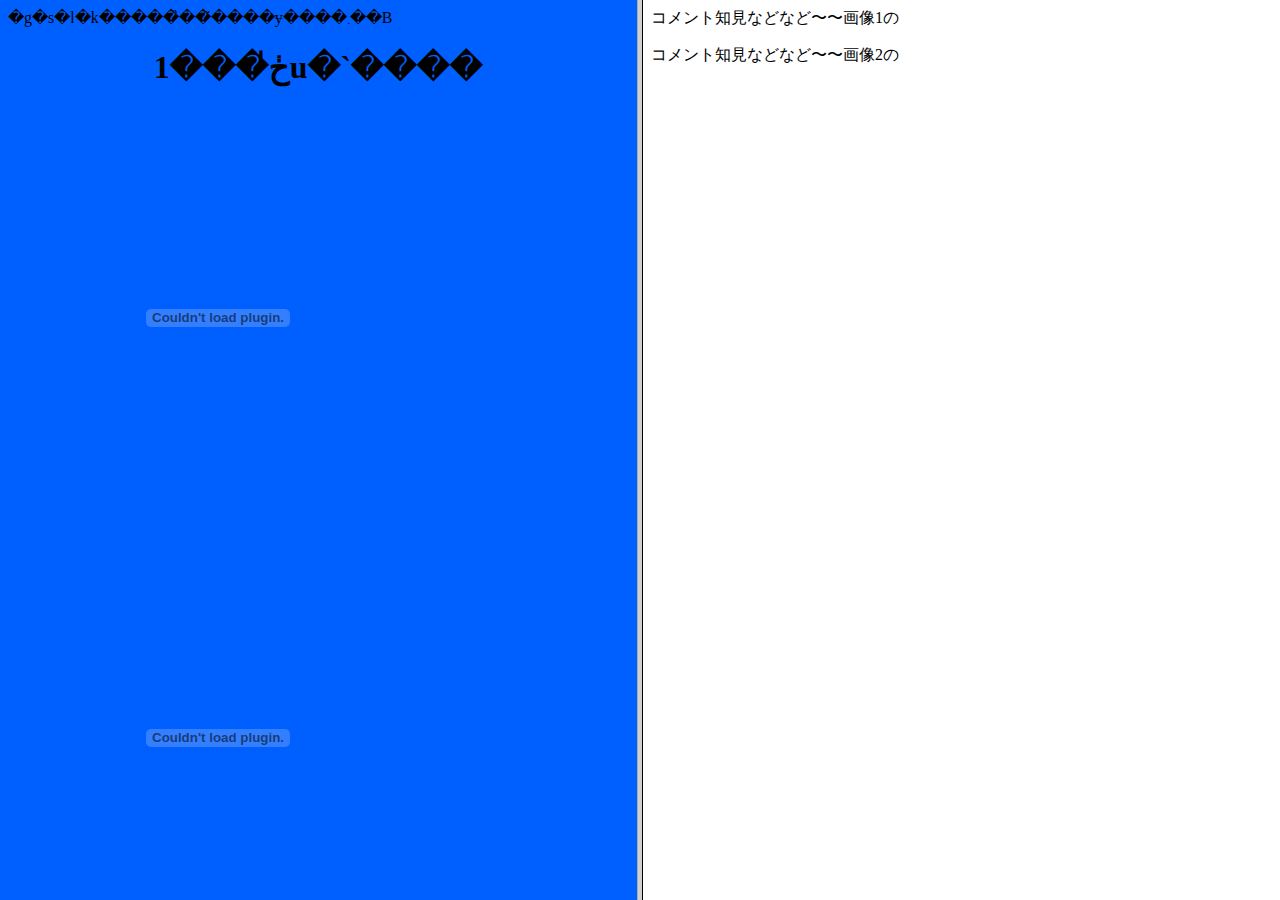
==== index.html @ 3dcaf260 "Add index.html, text.html" ====
<!DOCTYPE HTML PUBLIC "-//W3C//DTD HTML 4.01 Frameset//EN" "http://www.w3.org/TR/html4/frameset.dtd">
<html>
<head>
<title>文書のタイトル</title>
</head>

<frameset cols="50%,*">

<frame src="format.html">
<frame src="text.html">

<noframes>
<body>
<p>フレームの代替内容</p>
</body>
</noframes>

</frameset>

</html>
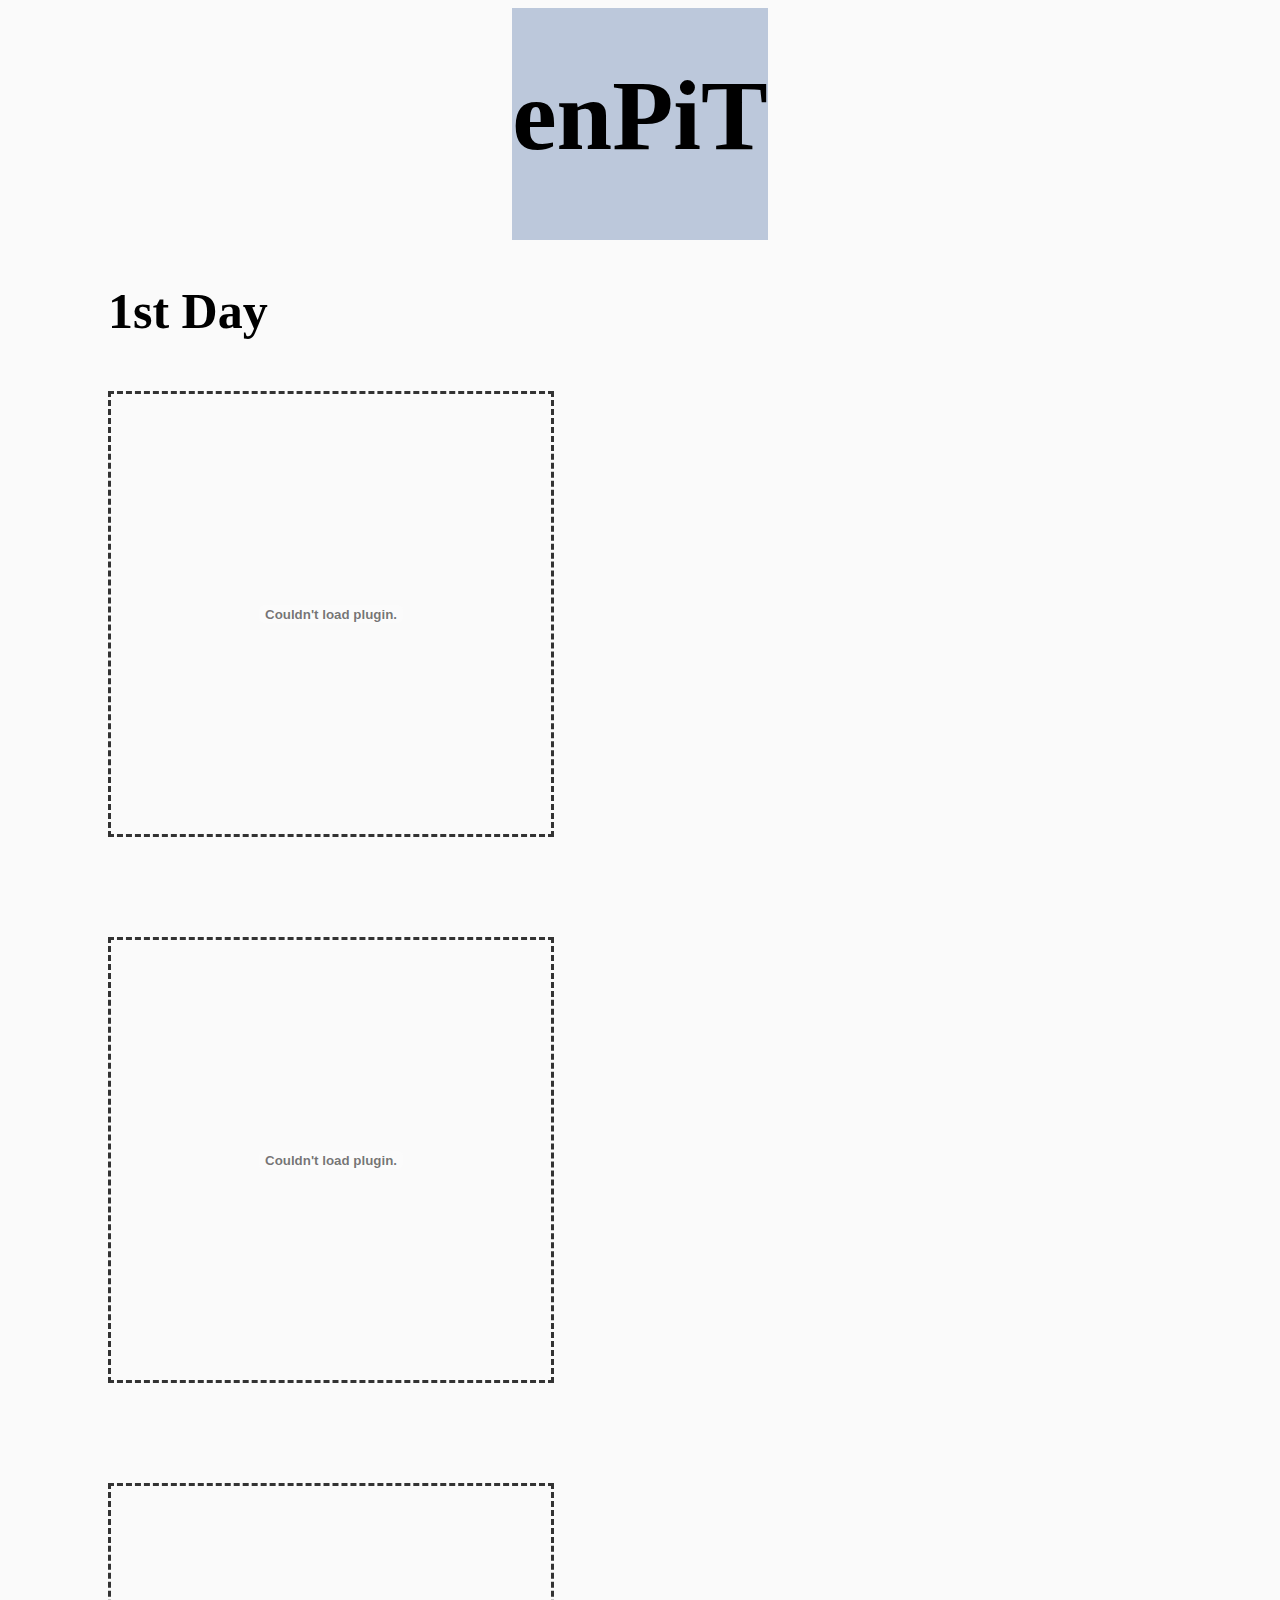
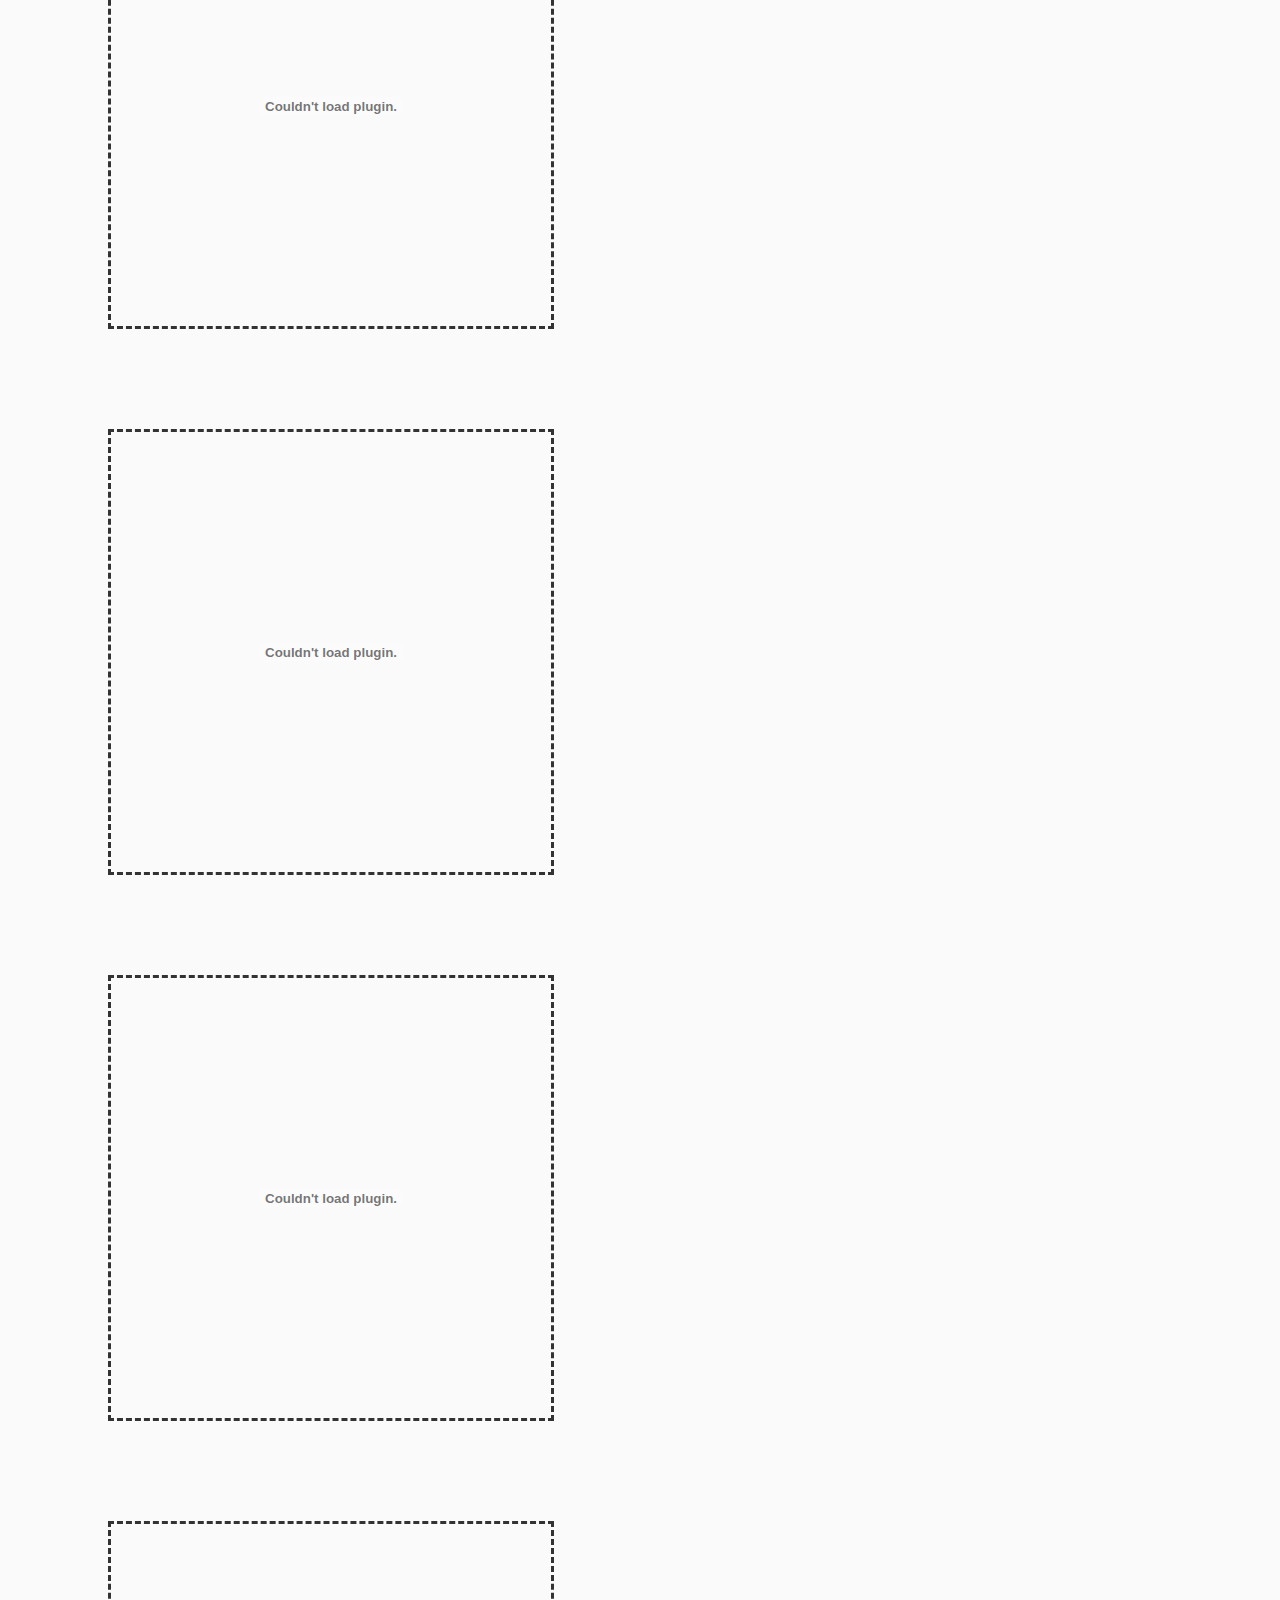
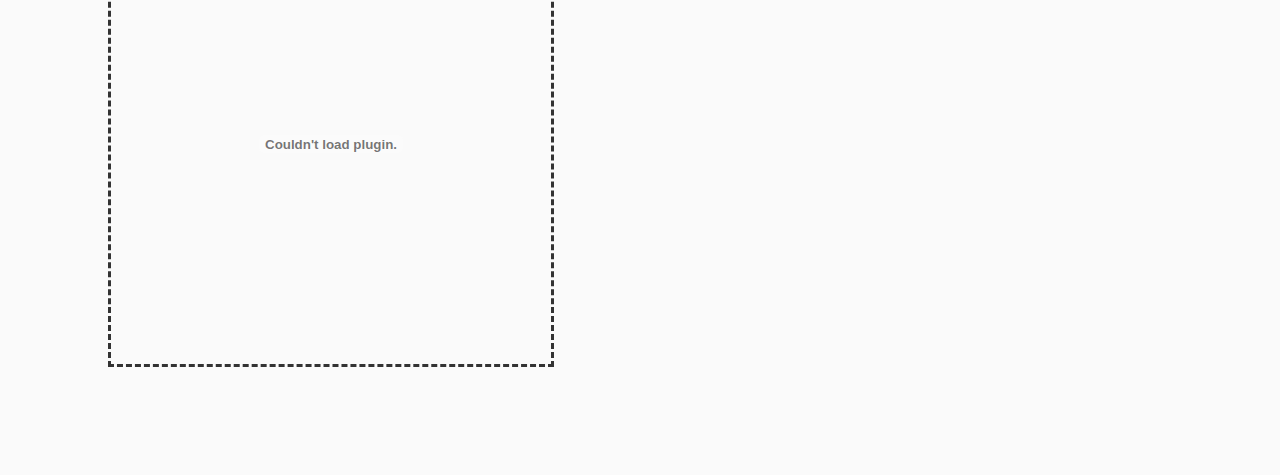
==== commit 8bc8c266: "Add someStatus" ====
--- a/index.html
+++ b/index.html
@@ -1,20 +1,24 @@
-<!DOCTYPE HTML PUBLIC "-//W3C//DTD HTML 4.01 Frameset//EN" "http://www.w3.org/TR/html4/frameset.dtd">
 <html>
-<head>
-<title>文書のタイトル</title>
-</head>
-
-<frameset cols="50%,*">
-
-<frame src="format.html">
-<frame src="text.html">
-
-<noframes>
-<body>
-<p>フレームの代替内容</p>
-</body>
-</noframes>
-
-</frameset>
-
+  <head>
+    <LINK rel="stylesheet" type="text/css" href="style1.css">
+    <title>enPiT's</title>
+  </head>
+  <body bgcolor="#FAFAFA">
+    <center>
+      <div class="title">
+      <h1>enPiT </h1></center>
+      </div>
+      <h2>1st Day</h2>
+      
+      <div class="enpit_pdf">
+        <div class="mosttop">
+        <embed src="16.pdf" width=420 height=420 class="onePDF"></embed>
+        </div>
+        <embed src="21.pdf" width=420 height=420 class="onePDF"></embed>
+        <embed src="2234.pdf" width=420 height=420 class="onePDF"></embed>
+        <embed src="39.pdf" width=420 height=420 class="onePDF"></embed>
+        <embed src="44.pdf" width=420 height=420 class="onePDF"></embed>
+        <embed src="47.pdf" width=420 height=420 class="onePDF"></embed>
+      </div>
+  </body>
 </html>--- a/style1.css
+++ b/style1.css
@@ -0,0 +1,33 @@
+h1{
+	padding-top: 50px;
+	font-size: 100px;
+}
+
+.title{
+	margin-top: 20px;
+	padding-top: 0pt;
+	padding-bottom: 0pt;
+	background-color: #BCC8DB;
+	display: table-cell;
+	vertical-align: middle;
+}
+
+h2{
+	padding-left: 100px;
+	font-size: 50px;
+}
+
+.enpit_pdf{
+	width: 825px;
+}
+.onePDF{
+	margin-left: 100;
+	margin-right: 100;
+	margin-bottom: 100;
+	padding: 10px;
+	border: 3px dashed #333333;
+}
+
+.mosttop{
+	padding-top: 10;
+}
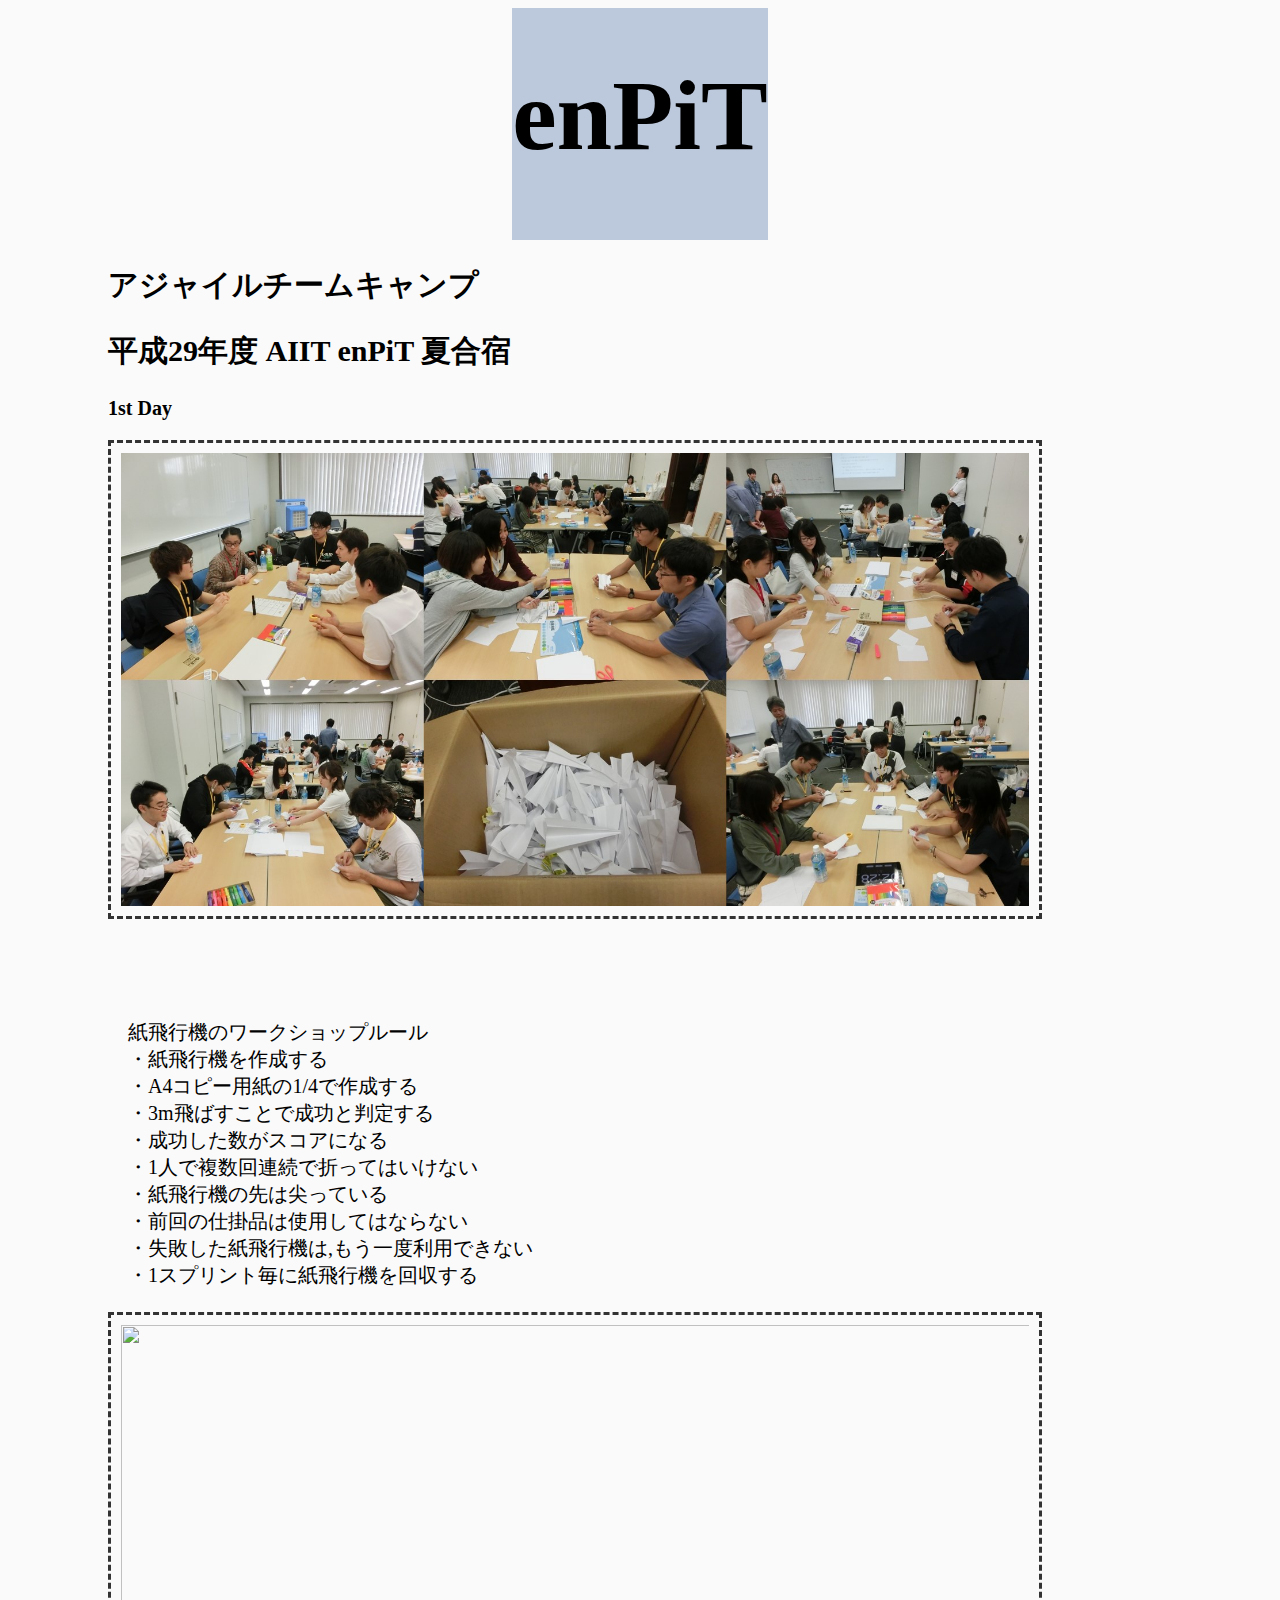
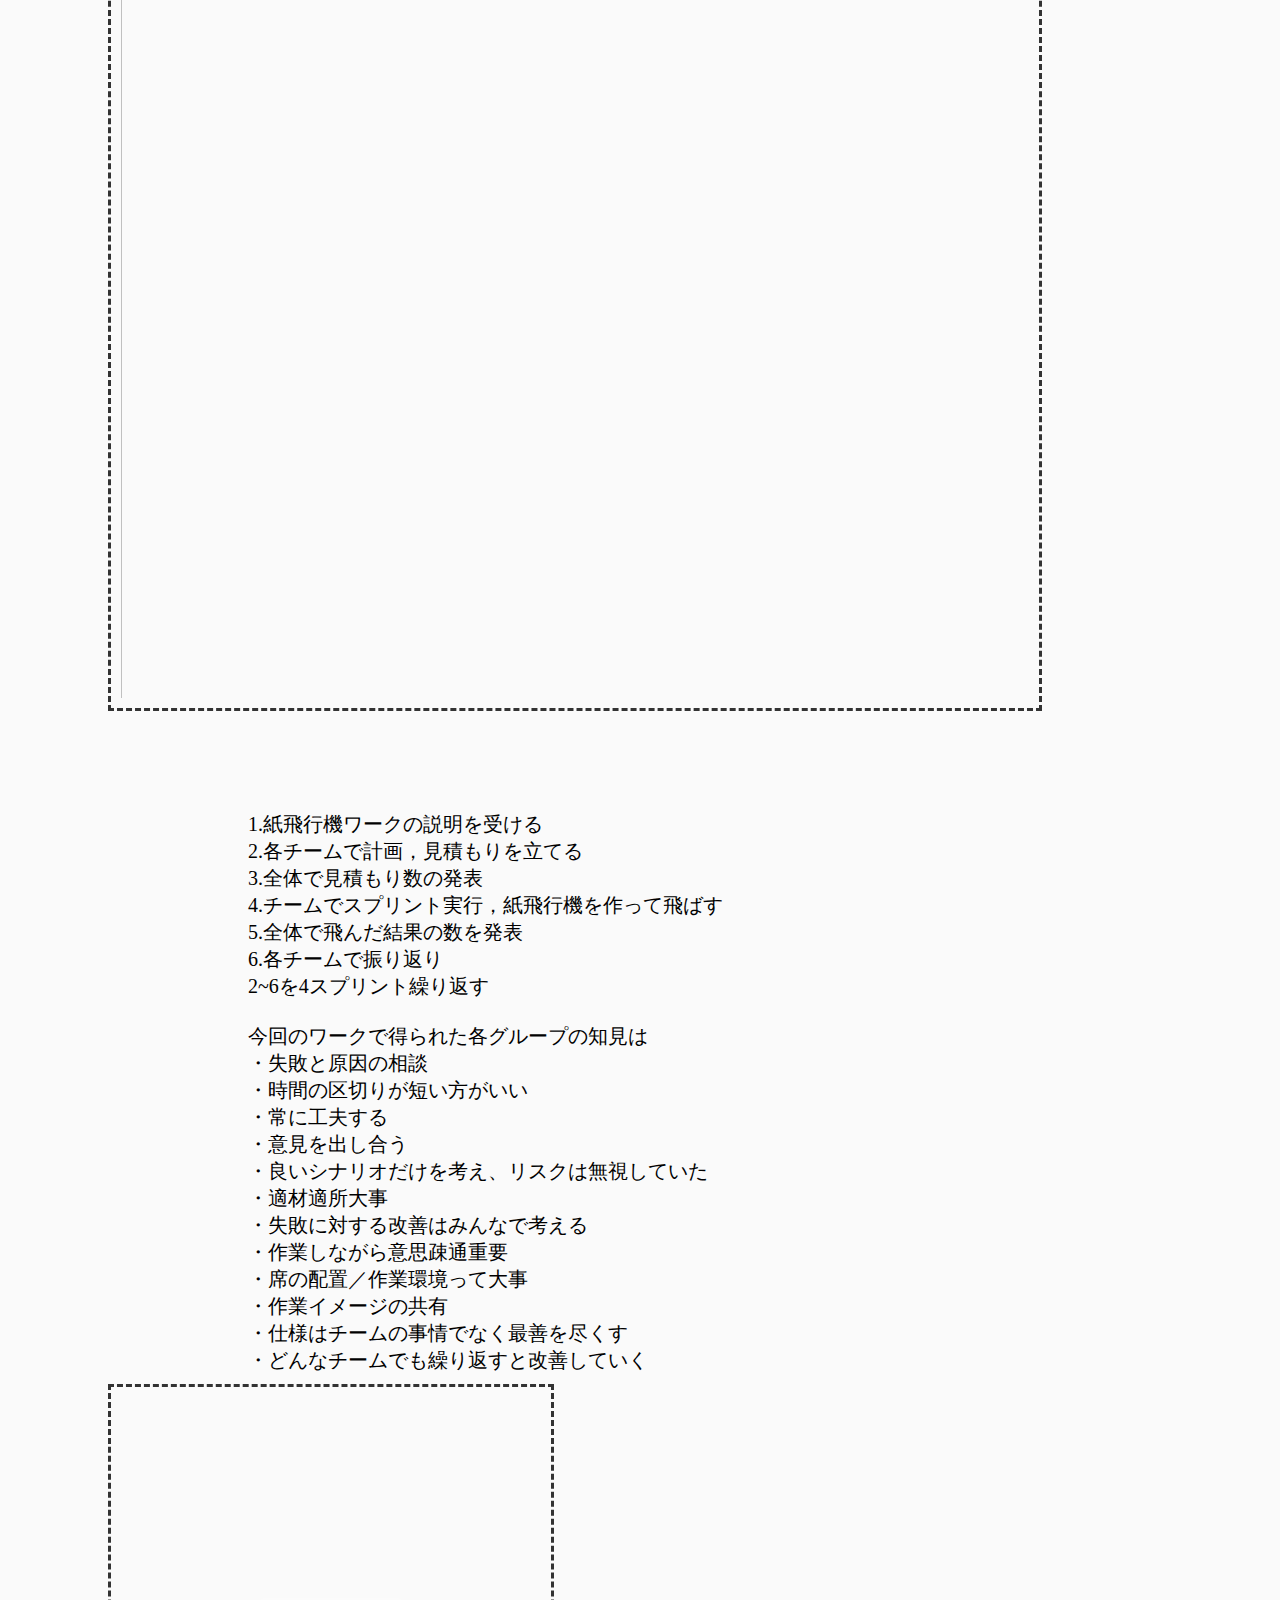
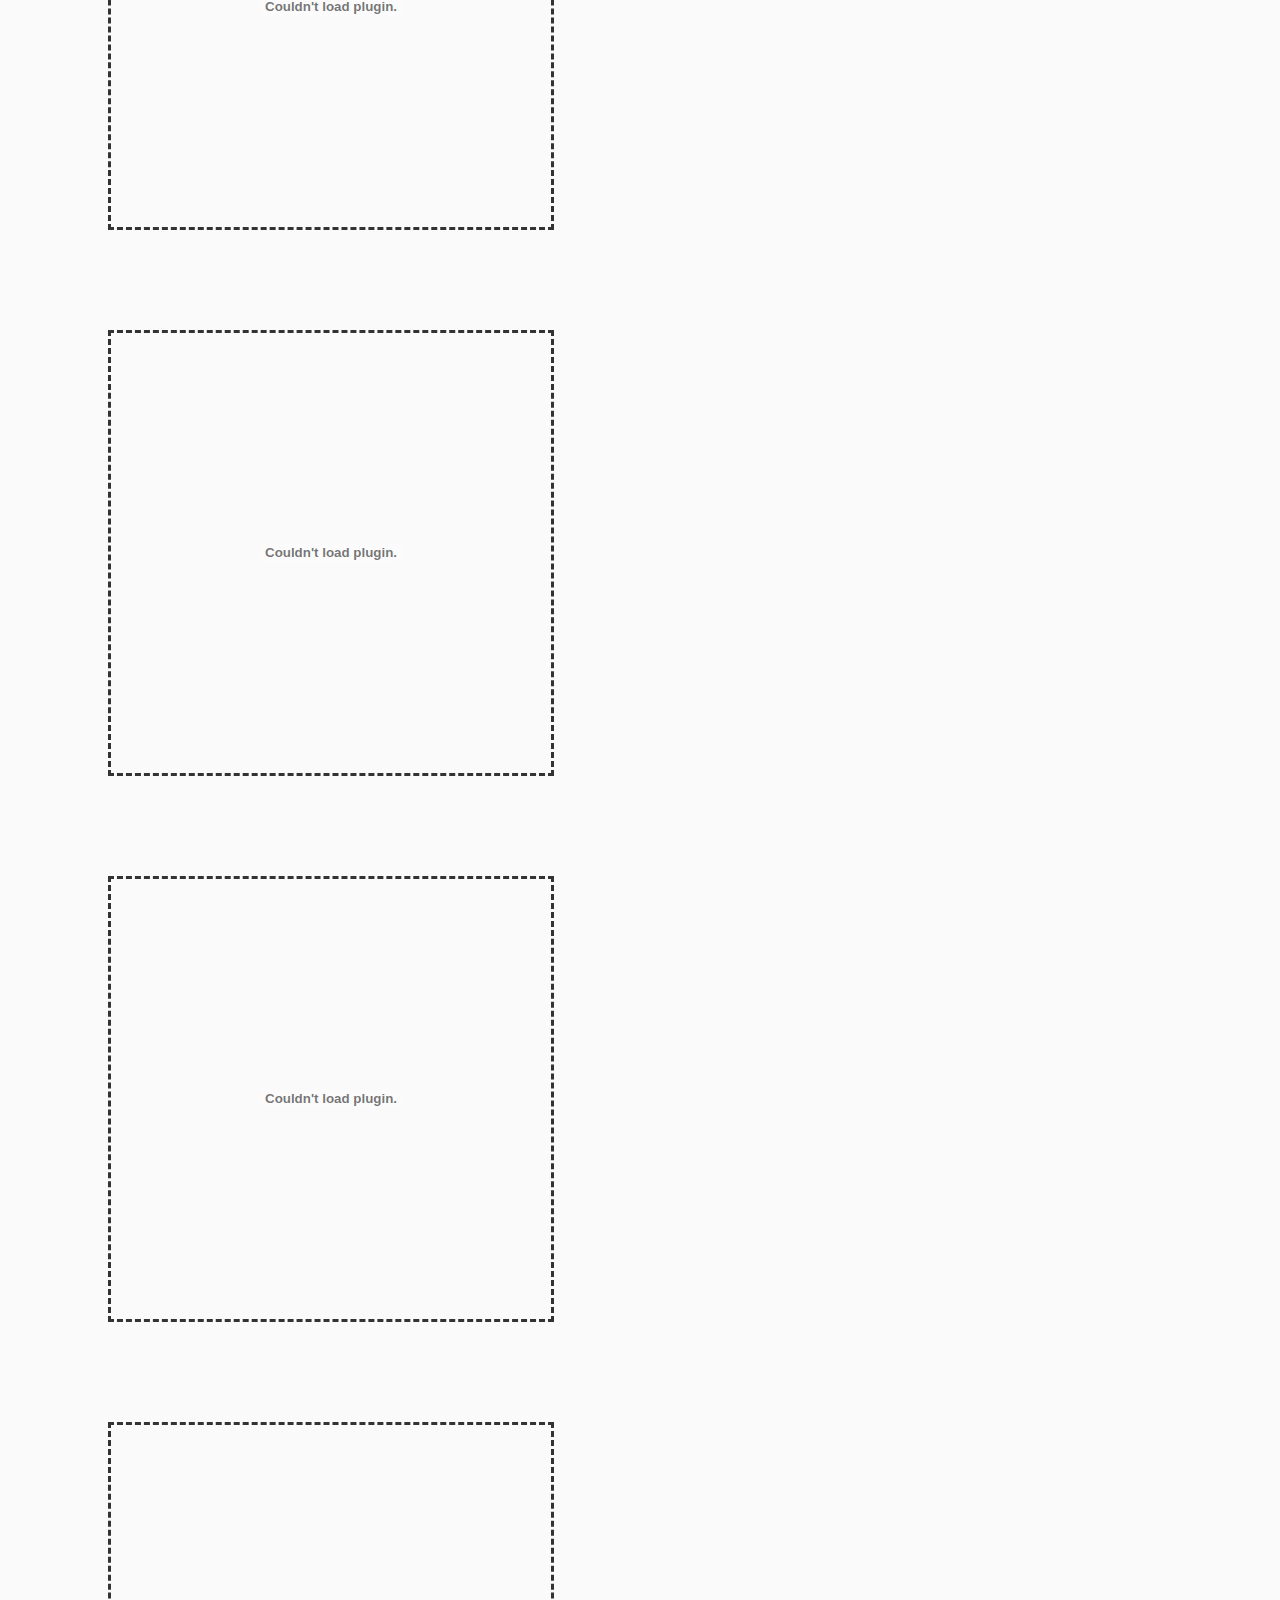
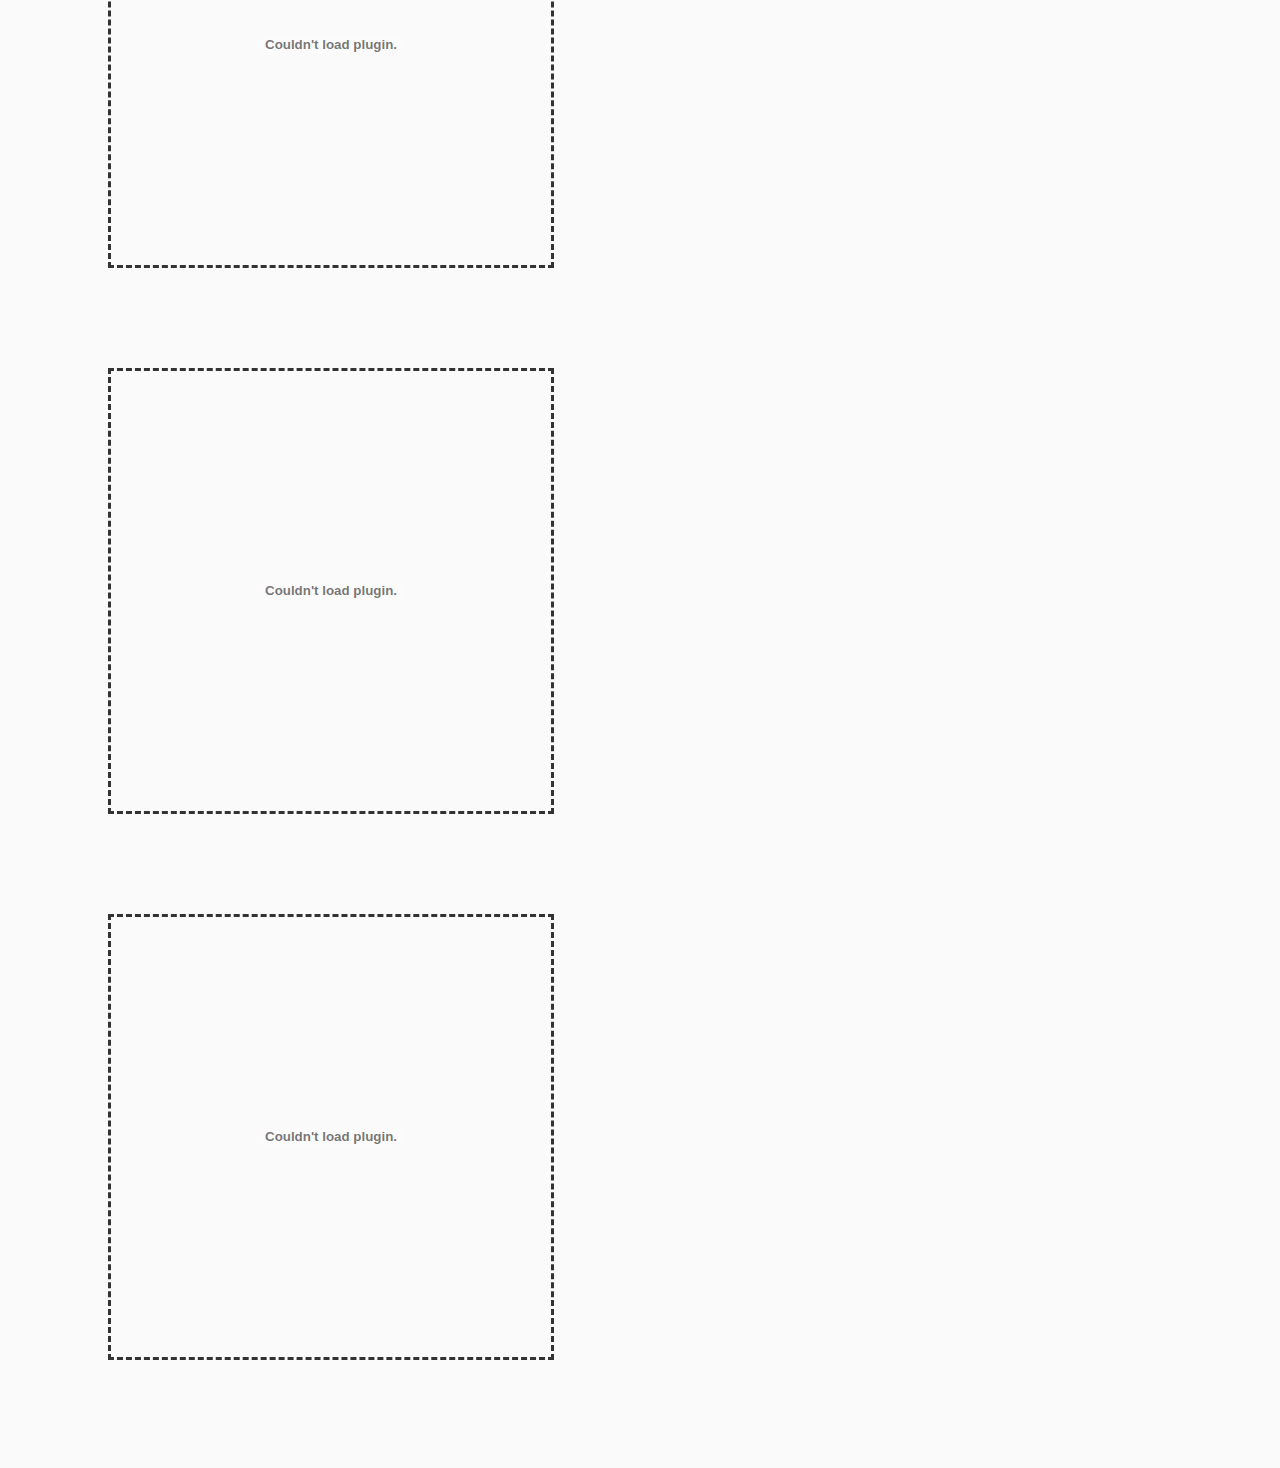
==== commit 9433a9d3: "Add 1stDay" ====
--- a/index.html
+++ b/index.html
@@ -8,17 +8,76 @@
       <div class="title">
       <h1>enPiT </h1></center>
       </div>
-      <h2>1st Day</h2>
+      <h2>アジャイルチームキャンプ<h2/>
+      <h2>平成29年度 AIIT enPiT 夏合宿</h2>
+      <h3>1st Day</h3>
       
-      <div class="enpit_pdf">
+          
+      <div class="picture_width">
+        <div class="day_pic">
+            <img src="image/day1_2.jpg" class="onePic" style="width: 110%;height:auto;">
+      
+       <div class="text">
+            
+       紙飛行機のワークショップルール<br>
+・紙飛行機を作成する<br>
+・A4コピー用紙の1/4で作成する<br>
+・3m飛ばすことで成功と判定する<br>
+・成功した数がスコアになる<br>
+・1人で複数回連続で折ってはいけない<br>
+・紙飛行機の先は尖っている<br>
+・前回の仕掛品は使用してはならない<br>
+・失敗した紙飛行機は,もう一度利用できない<br>
+・1スプリント毎に紙飛行機を回収する<br>
+<br>
+</div>
+
+      <div class="picture_width">
+        <div class="day_pic">
+            <img src="image/day1_1.jpg" class="onePic" style="width: 110%;height:auto;">
+      
+       <div class="text">
+
+            <div class="text">
+            
+           
+            
+1.紙飛行機ワークの説明を受ける<br>
+2.各チームで計画，見積もりを立てる<br>
+3.全体で見積もり数の発表<br>
+4.チームでスプリント実行，紙飛行機を作って飛ばす<br>
+5.全体で飛んだ結果の数を発表<br>
+6.各チームで振り返り<br>
+2~6を4スプリント繰り返す<br>
+            <br>
+今回のワークで得られた各グループの知見は<br>
+・失敗と原因の相談<br>
+・時間の区切りが短い方がいい<br>
+・常に工夫する<br>
+・意見を出し合う<br>
+・良いシナリオだけを考え、リスクは無視していた<br>
+・適材適所大事<br>
+・失敗に対する改善はみんなで考える<br>
+・作業しながら意思疎通重要<br>
+・席の配置／作業環境って大事<br>
+・作業イメージの共有<br>
+・仕様はチームの事情でなく最善を尽くす<br>
+・どんなチームでも繰り返すと改善していく<br>
+            
+            </div>
+        </div>
+      </div>
+      
+      <div class="picture_width">
         <div class="mosttop">
-        <embed src="16.pdf" width=420 height=420 class="onePDF"></embed>
+        <embed src="16.pdf" width=420 height=420 class="onePic"></embed>
         </div>
-        <embed src="21.pdf" width=420 height=420 class="onePDF"></embed>
-        <embed src="2234.pdf" width=420 height=420 class="onePDF"></embed>
-        <embed src="39.pdf" width=420 height=420 class="onePDF"></embed>
-        <embed src="44.pdf" width=420 height=420 class="onePDF"></embed>
-        <embed src="47.pdf" width=420 height=420 class="onePDF"></embed>
+        <embed src="21.pdf" width=420 height=420 class="onePic"></embed>
+        <embed src="2234.pdf" width=420 height=420 class="onePic"></embed>
+        <embed src="39.pdf" width=420 height=420 class="onePic"></embed>
+        <embed src="44.pdf" width=420 height=420 class="onePic"></embed>
+        <embed src="47.pdf" width=420 height=420 class="onePic"></embed>
       </div>
+      
   </body>
 </html>--- a/style1.css
+++ b/style1.css
@@ -12,15 +12,25 @@
 	vertical-align: middle;
 }
 
+.text{
+	padding-left:90pt;
+	font-size:20px;
+}
+
 h2{
 	padding-left: 100px;
-	font-size: 50px;
+	font-size: 30px;
 }
 
-.enpit_pdf{
+h3{
+	padding-left: 100px;
+	font-size: 20px;
+}
+
+.picture_width{
 	width: 825px;
 }
-.onePDF{
+.onePic{
 	margin-left: 100;
 	margin-right: 100;
 	margin-bottom: 100;
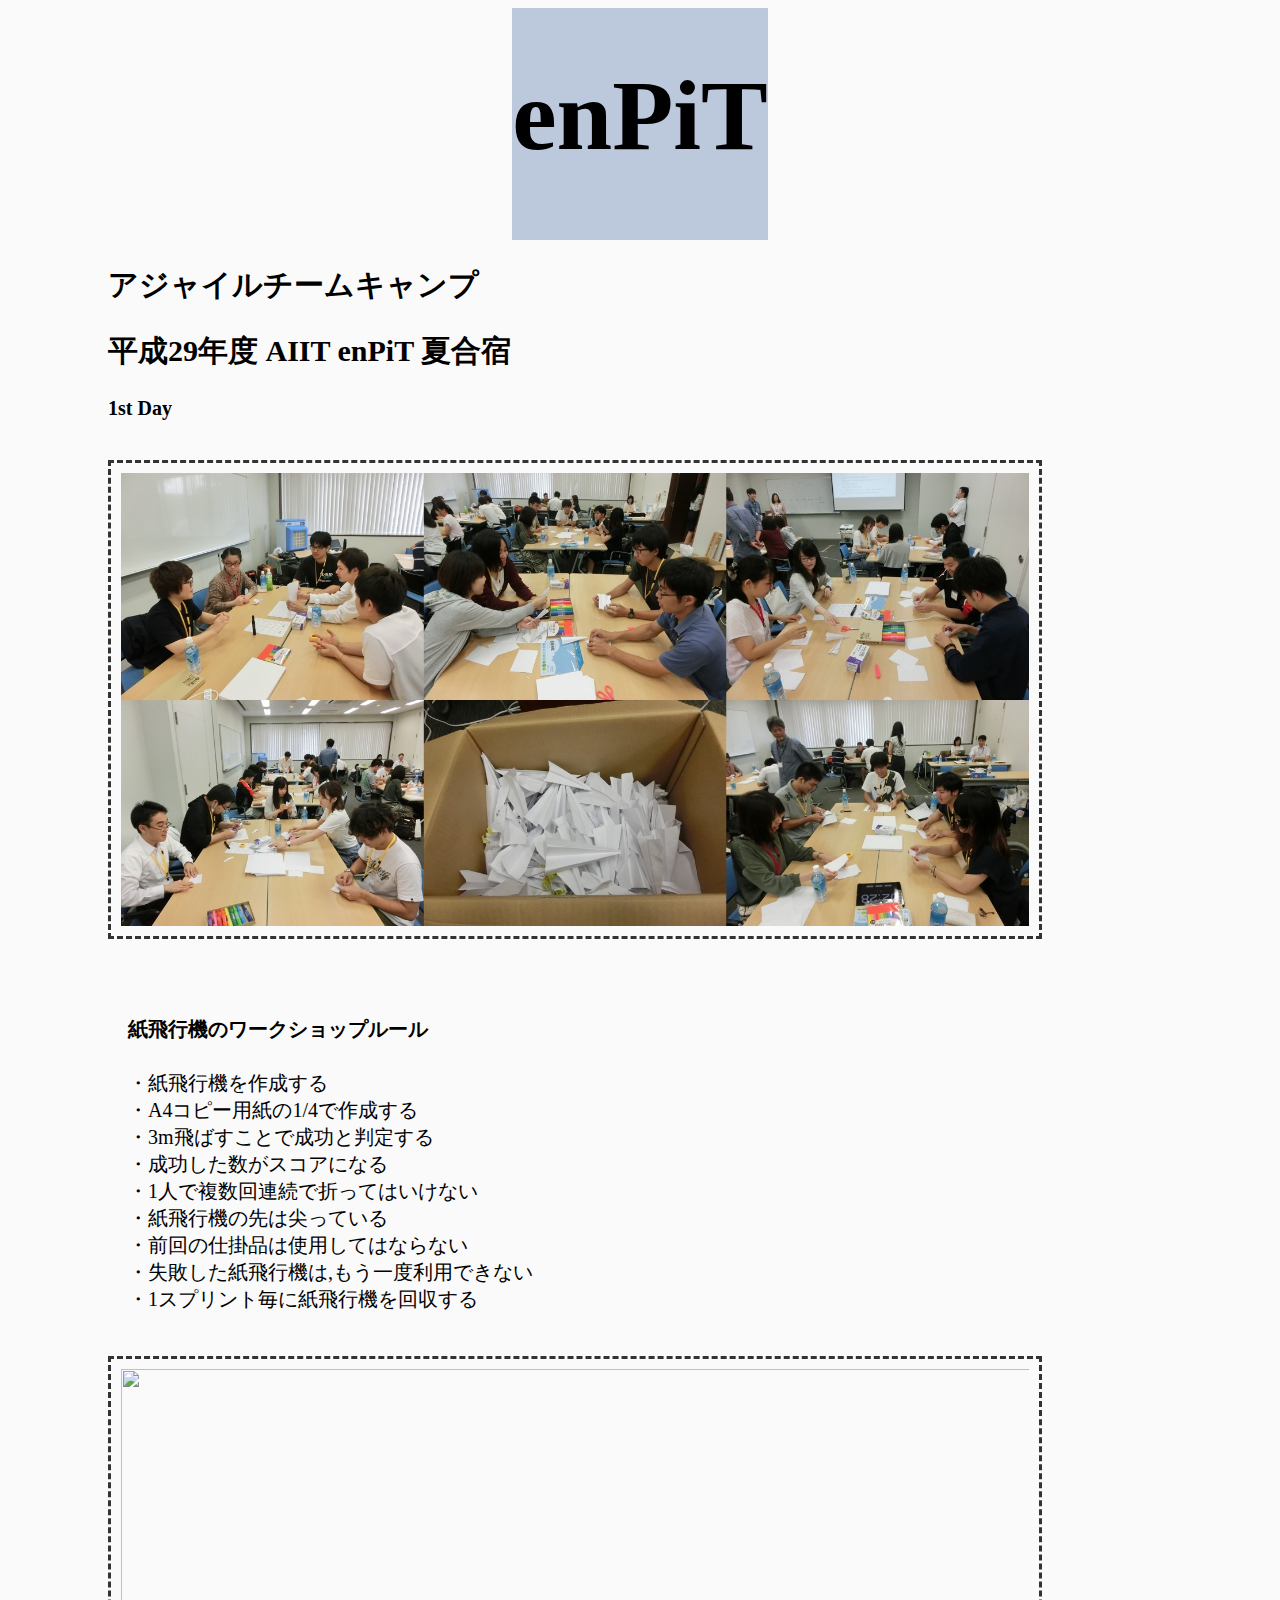
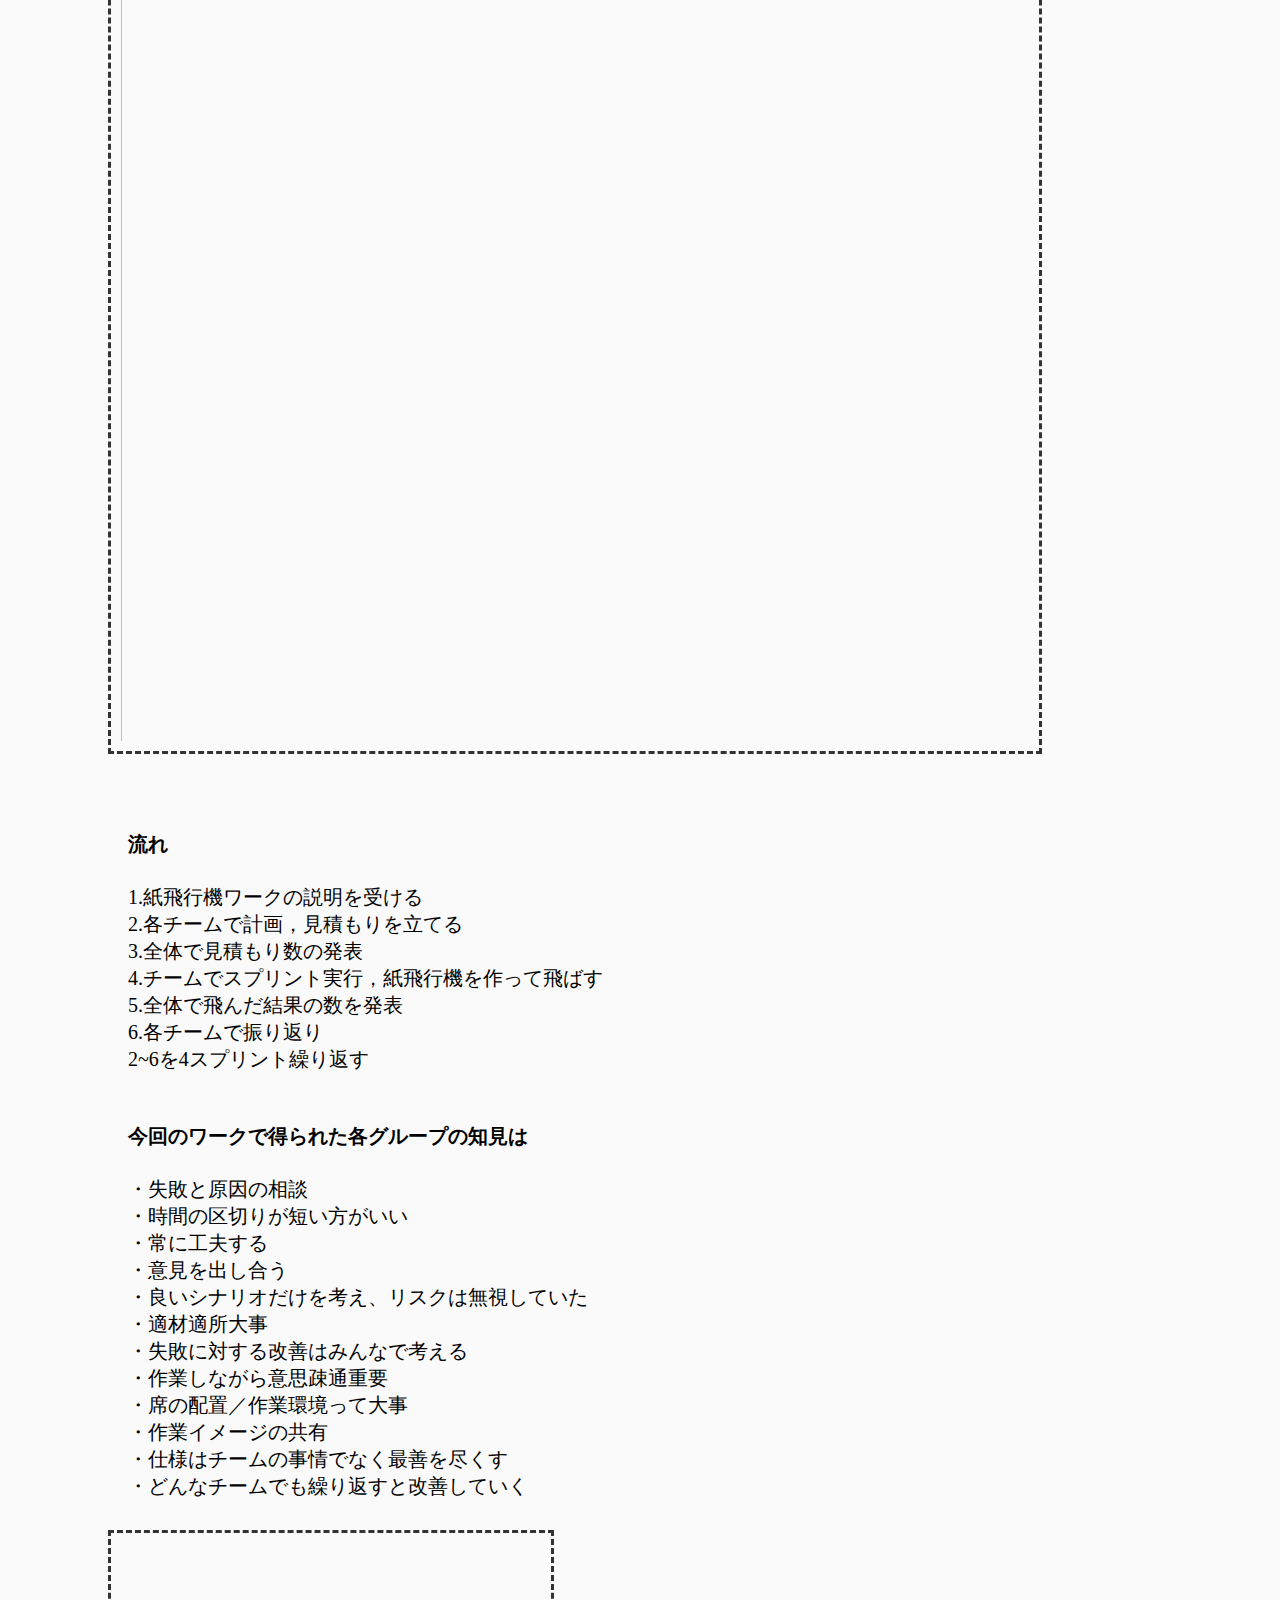
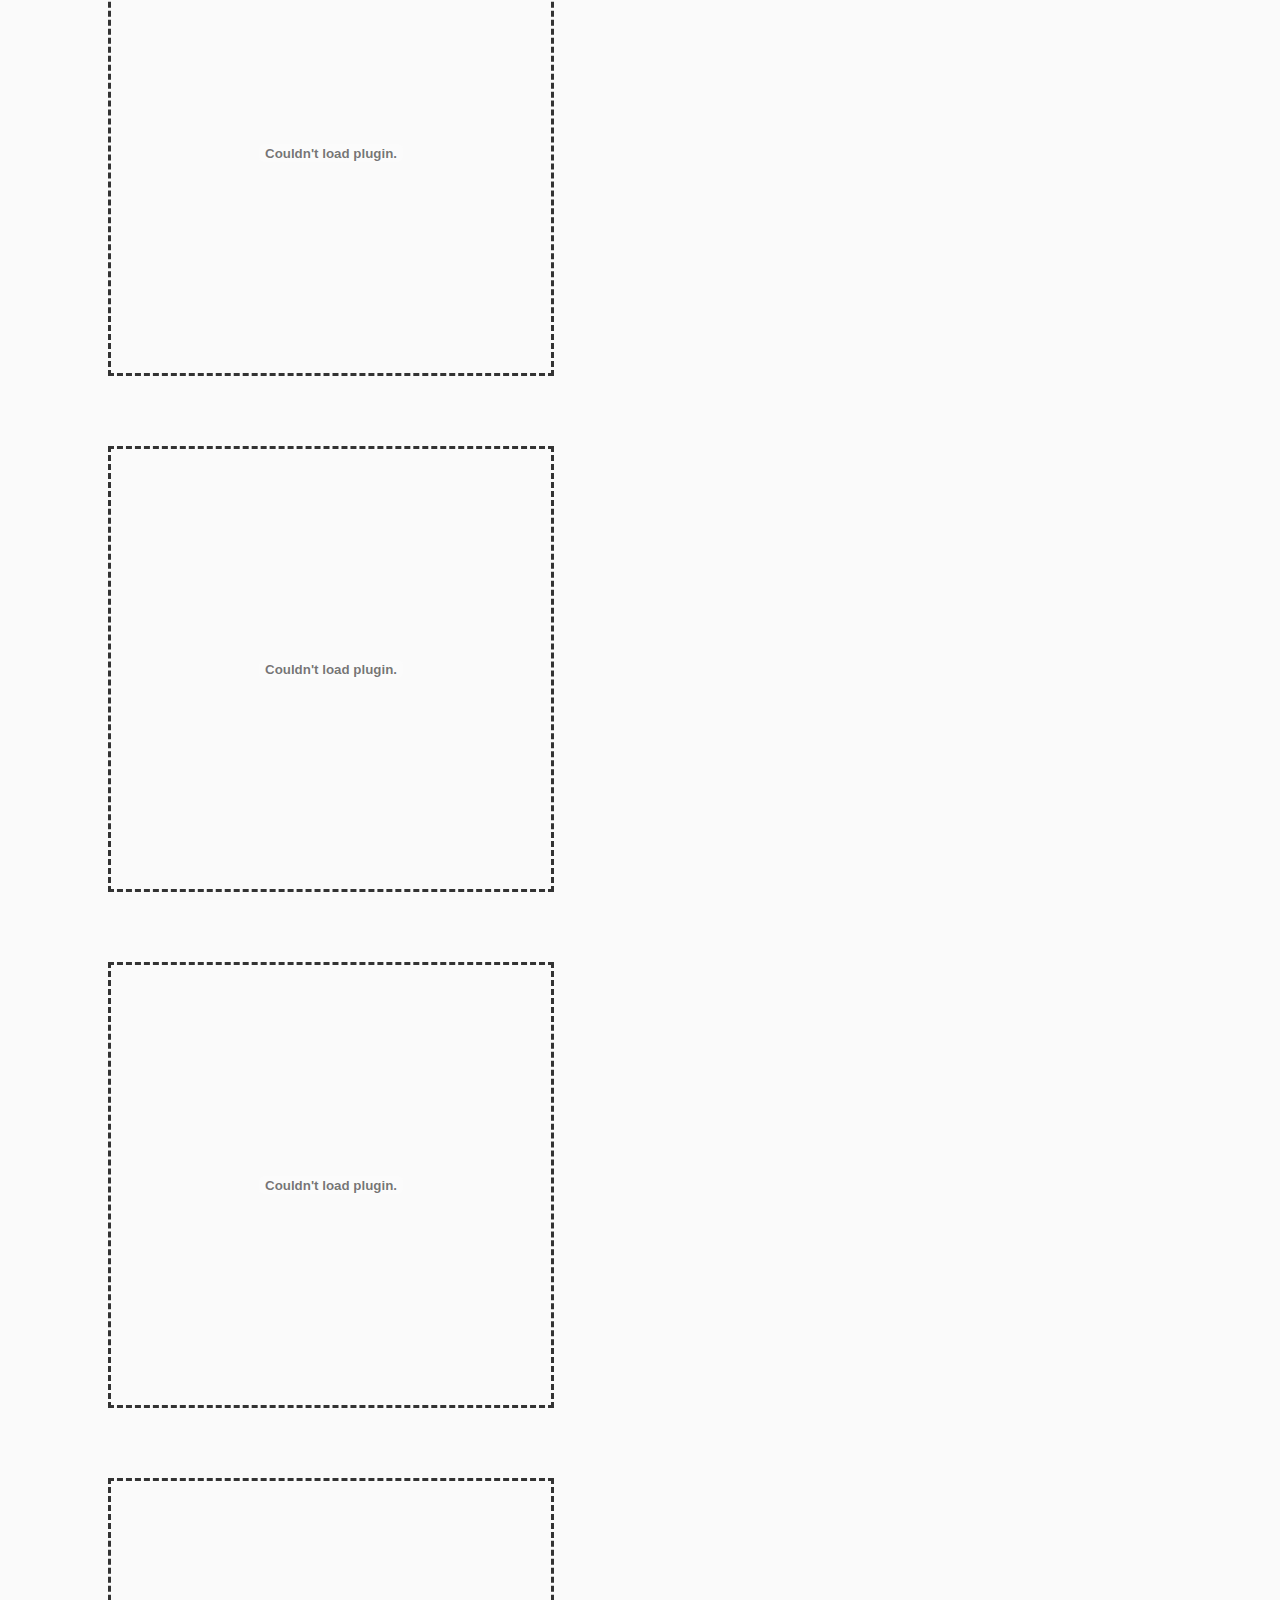
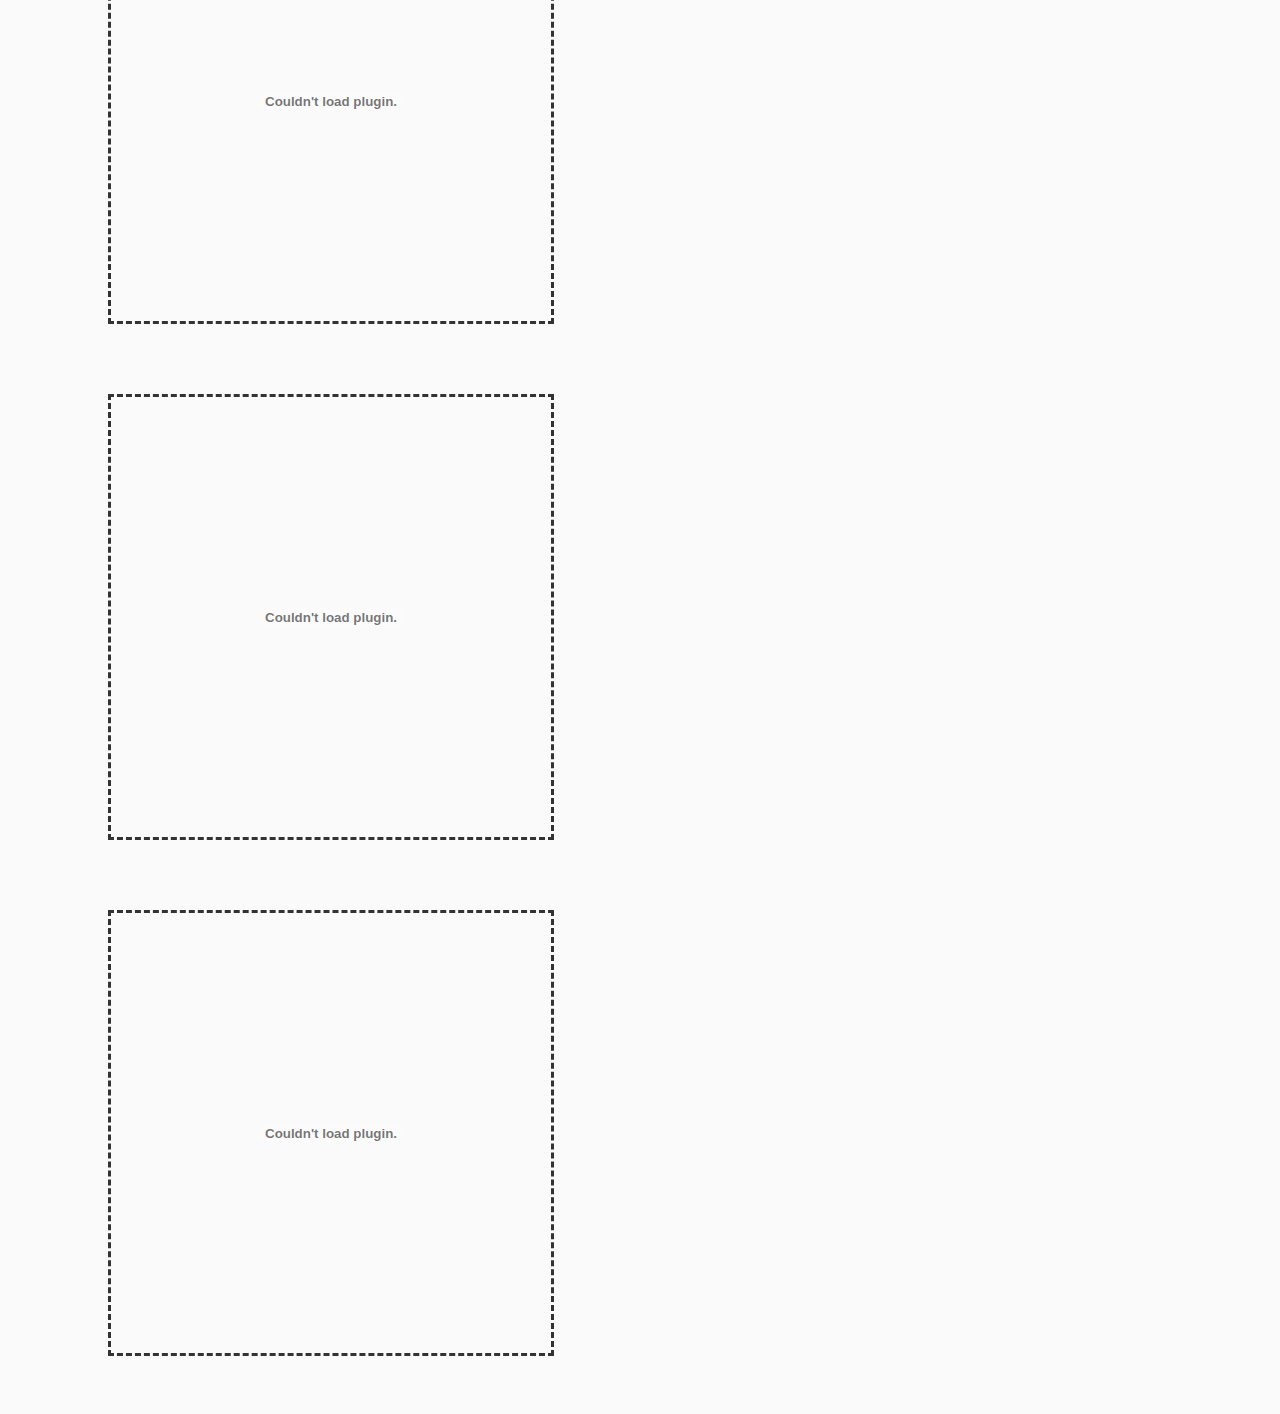
==== commit 0cab2ce0: "Add picture6" ====
--- a/index.html
+++ b/index.html
@@ -19,7 +19,7 @@
       
        <div class="text">
             
-       紙飛行機のワークショップルール<br>
+       <h4>紙飛行機のワークショップルール</h4>
 ・紙飛行機を作成する<br>
 ・A4コピー用紙の1/4で作成する<br>
 ・3m飛ばすことで成功と判定する<br>
@@ -35,14 +35,13 @@
       <div class="picture_width">
         <div class="day_pic">
             <img src="image/day1_1.jpg" class="onePic" style="width: 110%;height:auto;">
-      
-       <div class="text">
 
             <div class="text">
             
            
             
-1.紙飛行機ワークの説明を受ける<br>
+<h4>流れ</h4>
+1.紙飛行機ワークの説明を受ける</br>
 2.各チームで計画，見積もりを立てる<br>
 3.全体で見積もり数の発表<br>
 4.チームでスプリント実行，紙飛行機を作って飛ばす<br>
@@ -50,7 +49,7 @@
 6.各チームで振り返り<br>
 2~6を4スプリント繰り返す<br>
             <br>
-今回のワークで得られた各グループの知見は<br>
+<h4>今回のワークで得られた各グループの知見は</h4>
 ・失敗と原因の相談<br>
 ・時間の区切りが短い方がいい<br>
 ・常に工夫する<br>
@@ -63,8 +62,6 @@
 ・作業イメージの共有<br>
 ・仕様はチームの事情でなく最善を尽くす<br>
 ・どんなチームでも繰り返すと改善していく<br>
-            
-            </div>
         </div>
       </div>
       
--- a/style1.css
+++ b/style1.css
@@ -33,7 +33,8 @@
 .onePic{
 	margin-left: 100;
 	margin-right: 100;
-	margin-bottom: 100;
+	margin-bottom: 50;
+	margin-top: 20;
 	padding: 10px;
 	border: 3px dashed #333333;
 }
